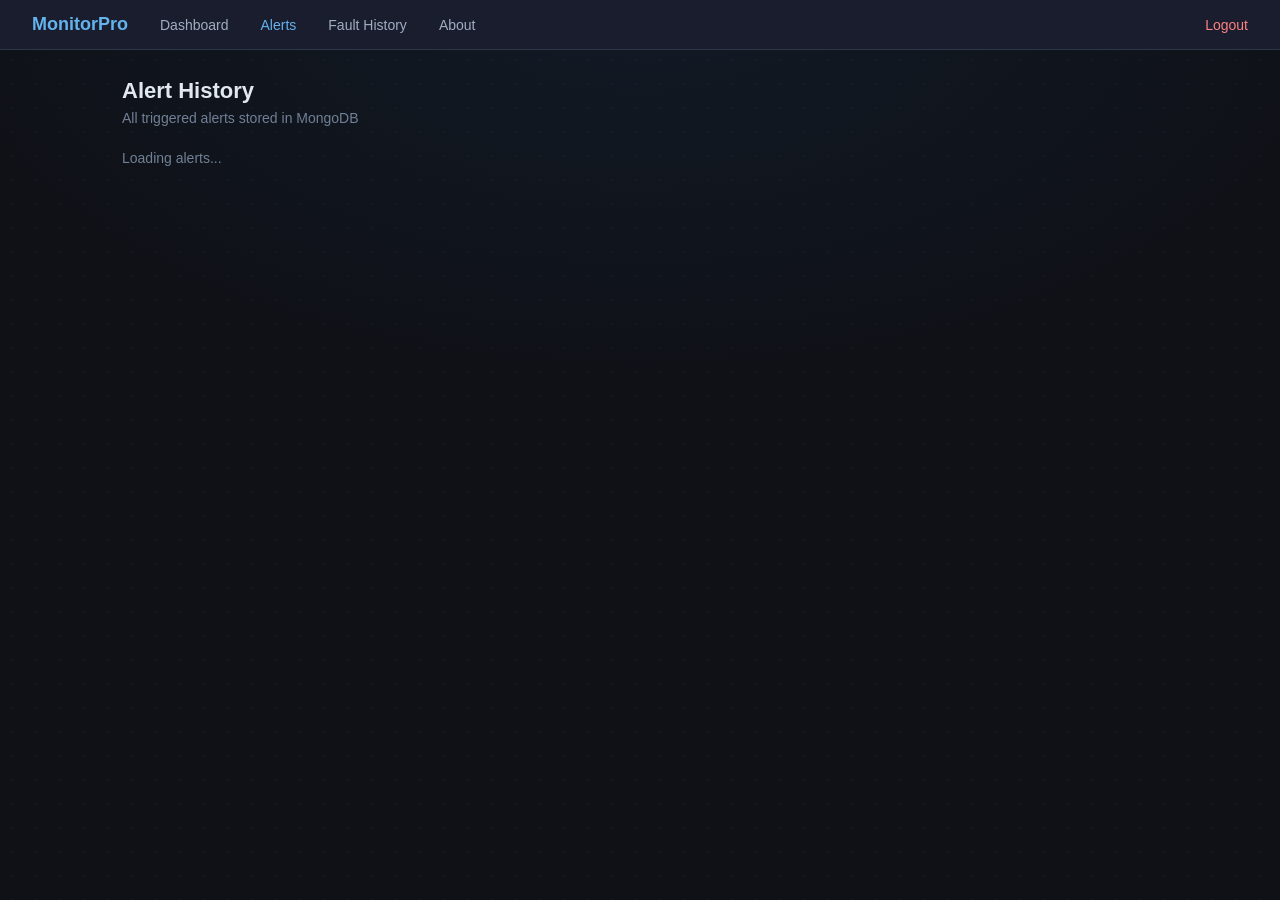
==== html/alerts.html @ 262afd80 "first commit" ====
<!DOCTYPE html>
<html lang="en">
<head>
  <meta charset="UTF-8">
  <title>Alerts</title>
  <link rel="stylesheet" href="/static/style.css">
</head>
<body>

<nav class="navbar">
  <a href="/" class="brand">MonitorPro</a>
  <a href="/">Dashboard</a>
  <a href="/alerts" class="active">Alerts</a>
  <a href="/history">Fault History</a>
  <a href="/about">About</a>
  <a href="/logout" style="margin-left:auto;color:#fc8181;">Logout</a>
</nav>

<div class="page">
  <h1>Alert History</h1>
  <p class="subtitle">All triggered alerts stored in MongoDB</p>

  <div id="alertList">
    <p style="color:#718096;font-size:14px">Loading alerts...</p>
  </div>
</div>

<script>
async function loadAlerts() {
  const res = await fetch('/api/alerts');
  const data = await res.json();
  const list = document.getElementById('alertList');

  if (data.length === 0) {
    list.innerHTML = '<p style="color:#718096;font-size:14px">No alerts yet. Go to Dashboard and click Inject Fault.</p>';
    return;
  }

  list.innerHTML = data.map(a => `
    <div class="alert-item">
      <div class="alert-dot" style="background:${a.severity === 'critical' ? '#fc8181' : '#f6ad55'}"></div>
      <div>
        <div class="alert-text">${a.message}</div>
        <div class="alert-time">${a.timestamp}</div>
      </div>
    </div>
  `).join('');
}
loadAlerts();
</script>
</body>
</html>
---- static/style.css ----
* {
  box-sizing: border-box;
  margin: 0;
  padding: 0;
}

body {
  font-family: 'Segoe UI', sans-serif;
  background-color: #0f1117;
  background-image:
    radial-gradient(ellipse 80% 60% at 50% 0%, rgba(49, 130, 206, 0.08) 0%, transparent 70%),
    radial-gradient(rgba(49, 130, 206, 0.07) 1px, transparent 1px);
  background-size: 100% 100%, 24px 24px;
  background-attachment: fixed;
  color: #e2e8f0;
  min-height: 100vh;
}

/* ── Navbar ── */
.navbar {
  background: #1a1d2e;
  padding: 14px 32px;
  display: flex;
  align-items: center;
  gap: 32px;
  border-bottom: 1px solid #2d3748;
}
.navbar .brand {
  font-size: 18px;
  font-weight: 700;
  color: #63b3ed;
  text-decoration: none;
}
.navbar a {
  color: #a0aec0;
  text-decoration: none;
  font-size: 14px;
  transition: color 0.2s;
}
.navbar a:hover,
.navbar a.active {
  color: #63b3ed;
}

/* ── Page wrapper ── */
.page {
  padding: 28px 32px;
  max-width: 1100px;
  margin: 0 auto;
}
h1 {
  font-size: 22px;
  font-weight: 600;
  margin-bottom: 6px;
}
.subtitle {
  color: #718096;
  font-size: 14px;
  margin-bottom: 24px;
}

/* ── Metric cards ── */
.cards {
  display: grid;
  grid-template-columns: repeat(3, 1fr);
  gap: 16px;
  margin-bottom: 24px;
}
.card {
  background: #1a1d2e;
  border: 1px solid #2d3748;
  border-radius: 12px;
  padding: 20px;
}
.card .label {
  font-size: 12px;
  color: #718096;
  margin-bottom: 8px;
  text-transform: uppercase;
  letter-spacing: 0.05em;
}
.card .value {
  font-size: 28px;
  font-weight: 700;
  color: #e2e8f0;
}
.card .value.warn {
  color: #f6ad55;
}
.card .value.danger {
  color: #fc8181;
}
.card .value.ok {
  color: #68d391;
}

/* ── Status badge ── */
.status-row {
  display: flex;
  align-items: center;
  gap: 10px;
  margin-bottom: 20px;
}
.dot {
  width: 10px;
  height: 10px;
  border-radius: 50%;
  background: #68d391;
}
.dot.fault {
  background: #fc8181;
  animation: blink 0.8s infinite;
}
@keyframes blink {
  0%,
  100% {
    opacity: 1;
  }
  50% {
    opacity: 0.2;
  }
}
.badge {
  font-size: 12px;
  padding: 3px 10px;
  border-radius: 20px;
  font-weight: 600;
}
.badge.online {
  background: #1c3a2a;
  color: #68d391;
}
.badge.fault {
  background: #3a1c1c;
  color: #fc8181;
}

/* ── Panels (logs + alerts) ── */
.panels {
  display: grid;
  grid-template-columns: 1fr 1fr;
  gap: 16px;
  margin-bottom: 24px;
}
.panel {
  background: #1a1d2e;
  border: 1px solid #2d3748;
  border-radius: 12px;
  padding: 16px;
}
.panel-title {
  font-size: 12px;
  text-transform: uppercase;
  letter-spacing: 0.06em;
  color: #718096;
  margin-bottom: 12px;
  font-weight: 600;
}
.log-feed {
  height: 180px;
  overflow-y: auto;
  display: flex;
  flex-direction: column;
  gap: 4px;
}
.log-entry {
  font-family: "Courier New", monospace;
  font-size: 12px;
  padding: 4px 8px;
  border-radius: 6px;
}
.log-INFO {
  background: #1a2a3a;
  color: #63b3ed;
}
.log-WARNING {
  background: #2a2010;
  color: #f6ad55;
}
.log-ERROR {
  background: #2a1010;
  color: #fc8181;
}

/* ── Alert items ── */
.alert-item {
  display: flex;
  align-items: flex-start;
  gap: 10px;
  padding: 10px;
  border-radius: 8px;
  border: 1px solid #2d3748;
  margin-bottom: 8px;
  background: #12151f;
}
.alert-dot {
  width: 8px;
  height: 8px;
  border-radius: 50%;
  margin-top: 4px;
  flex-shrink: 0;
}
.alert-text {
  font-size: 13px;
  color: #e2e8f0;
  flex: 1;
}
.alert-time {
  font-size: 11px;
  color: #4a5568;
}

/* ── Buttons ── */
.btn-row {
  display: flex;
  gap: 12px;
  margin-bottom: 24px;
  flex-wrap: wrap;
}
.btn {
  padding: 10px 22px;
  border-radius: 8px;
  font-size: 14px;
  font-weight: 600;
  cursor: pointer;
  border: none;
  transition: opacity 0.2s;
}
.btn:hover {
  opacity: 0.85;
}
.btn-danger {
  background: #e53e3e;
  color: white;
}
.btn-default {
  background: #2d3748;
  color: #e2e8f0;
}
.btn-success {
  background: #276749;
  color: white;
}

/* ── Chart bar ── */
.chart-bars {
  display: flex;
  align-items: flex-end;
  height: 80px;
  gap: 5px;
  margin-top: 8px;
}
.bar {
  flex: 1;
  border-radius: 4px 4px 0 0;
  transition:
    height 0.3s,
    background 0.3s;
  min-height: 4px;
}

/* ── Info box ── */
.info-box {
  background: #1a1d2e;
  border: 1px solid #2d3748;
  border-radius: 10px;
  padding: 14px 18px;
  font-size: 13px;
  color: #a0aec0;
  margin-bottom: 20px;
}
.info-box strong {
  color: #e2e8f0;
}

/* ── Timeline ── */
.timeline {
  display: flex;
  flex-direction: column;
  gap: 10px;
}
.tl-row {
  display: flex;
  align-items: flex-start;
  gap: 10px;
}
.tl-dot {
  width: 10px;
  height: 10px;
  border-radius: 50%;
  margin-top: 4px;
  flex-shrink: 0;
}
.tl-label {
  font-size: 14px;
  color: #e2e8f0;
}
.tl-sub {
  font-size: 12px;
  color: #718096;
}

/* ── About page ── */
.about-card {
  background: #1a1d2e;
  border: 1px solid #2d3748;
  border-radius: 12px;
  padding: 24px;
  margin-bottom: 20px;
}
.about-card h2 {
  font-size: 17px;
  margin-bottom: 12px;
  color: #63b3ed;
}
.about-card p {
  font-size: 14px;
  color: #a0aec0;
  line-height: 1.7;
  margin-bottom: 10px;
}
.concept-grid {
  display: grid;
  grid-template-columns: repeat(3, 1fr);
  gap: 14px;
  margin-top: 16px;
}
.concept-card {
  background: #12151f;
  border-radius: 10px;
  padding: 16px;
  border: 1px solid #2d3748;
}
.concept-card .icon {
  font-size: 22px;
  margin-bottom: 8px;
}
.concept-card h3 {
  font-size: 14px;
  color: #e2e8f0;
  margin-bottom: 6px;
}
.concept-card p {
  font-size: 12px;
  color: #718096;
  line-height: 1.6;
}

/* ── Scrollbar ── */
::-webkit-scrollbar {
  width: 5px;
}
::-webkit-scrollbar-track {
  background: #1a1d2e;
}
::-webkit-scrollbar-thumb {
  background: #4a5568;
  border-radius: 4px;
}

/* ── Fault History Table ── */
.fault-table {
  width: 100%;
  border-collapse: collapse;
  font-size: 14px;
}
.fault-table th {
  text-align: left;
  padding: 10px 12px;
  color: #718096;
  font-size: 12px;
  text-transform: uppercase;
  letter-spacing: 0.05em;
  border-bottom: 1px solid #2d3748;
}
.fault-table td {
  padding: 12px;
  border-bottom: 1px solid #1a2332;
  color: #e2e8f0;
}
.fault-table tr:hover td {
  background: #1a2332;
}

/* login page css*/

.login-wrapper {
  min-height: 100vh;
  display: flex;
  align-items: center;
  justify-content: center;
  background-color: #0f1117;
  background-image:
    radial-gradient(
      ellipse 80% 60% at 50% 50%,
      rgba(49, 130, 206, 0.12) 0%,
      transparent 70%
    ),
    radial-gradient(rgba(49, 130, 206, 0.15) 1px, transparent 1px);
  background-size:
    100% 100%,
    24px 24px;
}
.login-box {
  background: rgba(26, 29, 46, 0.85);
  border: 1px solid rgba(49, 130, 206, 0.3);
  border-radius: 20px;
  padding: 40px 36px;
  width: 100%;
  max-width: 400px;
  backdrop-filter: blur(12px);
  box-shadow:
    0 0 40px rgba(49, 130, 206, 0.08),
    0 20px 60px rgba(0, 0, 0, 0.4);
}
.login-logo {
  font-size: 22px;
  font-weight: 700;
  color: #63b3ed;
  margin-bottom: 6px;
}
.login-sub {
  font-size: 13px;
  color: #718096;
  margin-bottom: 32px;
}
.form-group {
  margin-bottom: 18px;
}
.form-group label {
  display: block;
  font-size: 12px;
  color: #a0aec0;
  margin-bottom: 6px;
  text-transform: uppercase;
  letter-spacing: 0.05em;
}
.form-group input {
  width: 100%;
  background: #12151f;
  border: 1px solid #2d3748;
  border-radius: 8px;
  padding: 11px 14px;
  font-size: 14px;
  color: #e2e8f0;
  outline: none;
  transition: border 0.2s;
}
.form-group input:focus {
  border-color: #63b3ed;
}
.btn-login {
  width: 100%;
  background: #3182ce;
  color: white;
  border: none;
  border-radius: 8px;
  padding: 12px;
  font-size: 15px;
  font-weight: 600;
  cursor: pointer;
  margin-top: 8px;
  transition: background 0.2s;
}
.btn-login:hover {
  background: #2b6cb0;
}
.error-msg {
  background: #2a1010;
  border: 1px solid #fc8181;
  color: #fc8181;
  border-radius: 8px;
  padding: 10px 14px;
  font-size: 13px;
  margin-bottom: 18px;
}
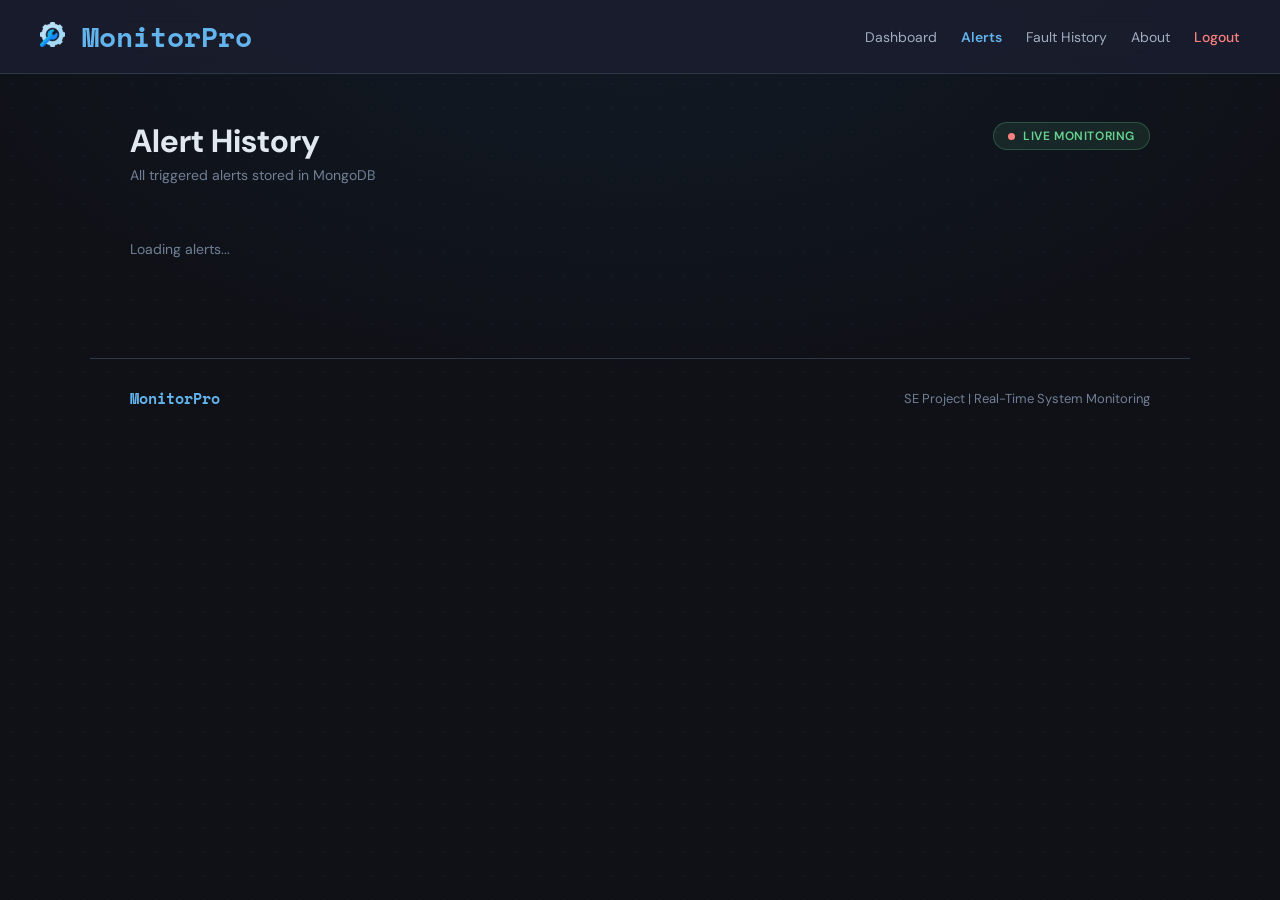
==== commit f6754bd3: "commit MonitorPro" ====
--- a/html/alerts.html
+++ b/html/alerts.html
@@ -1,52 +1,88 @@
-<!DOCTYPE html>
+<!doctype html>
 <html lang="en">
-<head>
-  <meta charset="UTF-8">
-  <title>Alerts</title>
-  <link rel="stylesheet" href="/static/style.css">
-</head>
-<body>
+  <head>
+    <meta charset="UTF-8" />
+    <meta name="viewport" content="width=device-width, initial-scale=1.0" />
+    <title>Alerts</title>
+    <link rel="preconnect" href="https://fonts.googleapis.com" />
+    <link rel="preconnect" href="https://fonts.gstatic.com" crossorigin />
+    <link rel="icon" href="/static/logo.png" type="image/png" />
+    <link
+      href="https://fonts.googleapis.com/css2?family=Space+Mono:wght@400;700&family=DM+Sans:wght@300;400;500;600;700&display=swap"
+      rel="stylesheet"
+    />
+    <link rel="stylesheet" href="/static/style.css" />
+  </head>
+  <body>
+    <nav class="navbar">
+      <a href="/" class="brand">
+        <img src="/static/logo.png" alt="Logo" width="25" height="25" />
+        MonitorPro
+      </a>
+      <div class="navbar-links">
+        <a href="/dashboard">Dashboard</a>
+        <a href="/alerts" class="active">Alerts</a>
+        <a href="/history">Fault History</a>
+        <a href="/about">About</a>
+        <a href="/logout" class="nav-logout">Logout</a>
+      </div>
+    </nav>
 
-<nav class="navbar">
-  <a href="/" class="brand">MonitorPro</a>
-  <a href="/">Dashboard</a>
-  <a href="/alerts" class="active">Alerts</a>
-  <a href="/history">Fault History</a>
-  <a href="/about">About</a>
-  <a href="/logout" style="margin-left:auto;color:#fc8181;">Logout</a>
-</nav>
+    <div class="page">
+      <div class="page-header">
+        <div>
+          <h1 class="page-title">Alert History</h1>
+          <p class="subtitle">All triggered alerts stored in MongoDB</p>
+        </div>
+        <div class="hero-badge">
+          <div class="dot-pulse" style="background: #fc8181"></div>
+          Live Monitoring
+        </div>
+      </div>
 
-<div class="page">
-  <h1>Alert History</h1>
-  <p class="subtitle">All triggered alerts stored in MongoDB</p>
-
-  <div id="alertList">
-    <p style="color:#718096;font-size:14px">Loading alerts...</p>
-  </div>
-</div>
-
-<script>
-async function loadAlerts() {
-  const res = await fetch('/api/alerts');
-  const data = await res.json();
-  const list = document.getElementById('alertList');
-
-  if (data.length === 0) {
-    list.innerHTML = '<p style="color:#718096;font-size:14px">No alerts yet. Go to Dashboard and click Inject Fault.</p>';
-    return;
-  }
-
-  list.innerHTML = data.map(a => `
-    <div class="alert-item">
-      <div class="alert-dot" style="background:${a.severity === 'critical' ? '#fc8181' : '#f6ad55'}"></div>
-      <div>
-        <div class="alert-text">${a.message}</div>
-        <div class="alert-time">${a.timestamp}</div>
+      <div id="alertList">
+        <p class="empty-state">Loading alerts...</p>
       </div>
     </div>
-  `).join('');
-}
-loadAlerts();
-</script>
-</body>
-</html>+
+    <footer>
+      <div class="footer-brand">MonitorPro</div>
+      <div class="footer-text">SE Project | Real-Time System Monitoring</div>
+    </footer>
+
+    <script>
+      async function loadAlerts() {
+        const res = await fetch("/api/alerts");
+        const data = await res.json();
+        const list = document.getElementById("alertList");
+
+        if (data.length === 0) {
+          list.innerHTML =
+            '<p class="empty-state">No alerts yet. Go to Dashboard and click Inject Fault.</p>';
+          return;
+        }
+
+        list.innerHTML =
+          `<div class="panel"><div class="panel-title">All Alerts</div><div class="alert-list">` +
+          data
+            .map(
+              (a) => `
+            <div class="alert-item">
+              <div class="alert-dot" style="background:${a.severity === "critical" ? "#fc8181" : "#f6ad55"}"></div>
+              <div class="alert-content">
+                <div class="alert-text">${a.message}</div>
+                <div class="alert-meta">
+                  <span class="badge ${a.severity === "critical" ? "critical" : "warning"}">${a.severity.toUpperCase()}</span>
+                  <span class="alert-time">${a.timestamp}</span>
+                </div>
+              </div>
+            </div>
+          `,
+            )
+            .join("") +
+          `</div></div>`;
+      }
+      loadAlerts();
+    </script>
+  </body>
+</html>
--- a/static/style.css
+++ b/static/style.css
@@ -1,288 +1,504 @@
+/* ── Reset & Root ── */
 * {
   box-sizing: border-box;
   margin: 0;
   padding: 0;
 }
 
+:root {
+  --bg: #0f1117;
+  --surface: #1a1d2e;
+  --border: #2d3748;
+  --blue: #63b3ed;
+  --blue-dark: #3182ce;
+  --green: #68d391;
+  --orange: #f6ad55;
+  --red: #fc8181;
+  --text: #e2e8f0;
+  --muted: #718096;
+  --dim: #a0aec0;
+}
+
+html {
+  scroll-behavior: smooth;
+}
+
 body {
-  font-family: 'Segoe UI', sans-serif;
-  background-color: #0f1117;
+  font-family: "DM Sans", sans-serif;
+  background-color: var(--bg);
   background-image:
-    radial-gradient(ellipse 80% 60% at 50% 0%, rgba(49, 130, 206, 0.08) 0%, transparent 70%),
+    radial-gradient(
+      ellipse 80% 60% at 50% 0%,
+      rgba(49, 130, 206, 0.08) 0%,
+      transparent 70%
+    ),
     radial-gradient(rgba(49, 130, 206, 0.07) 1px, transparent 1px);
-  background-size: 100% 100%, 24px 24px;
+  background-size:
+    100% 100%,
+    24px 24px;
   background-attachment: fixed;
-  color: #e2e8f0;
+  color: var(--text);
   min-height: 100vh;
+  overflow-x: hidden;
+}
+
+/* ── Scrollbar ── */
+::-webkit-scrollbar {
+  width: 5px;
+}
+::-webkit-scrollbar-track {
+  background: #1a1d2e;
+}
+::-webkit-scrollbar-thumb {
+  background: #4a5568;
+  border-radius: 4px;
 }
 
 /* ── Navbar ── */
 .navbar {
-  background: #1a1d2e;
-  padding: 14px 32px;
+  background: rgba(26, 29, 46, 0.9);
+  backdrop-filter: blur(12px);
+  padding: 16px 40px;
   display: flex;
   align-items: center;
-  gap: 32px;
-  border-bottom: 1px solid #2d3748;
+  border-bottom: 1px solid var(--border);
+  position: sticky;
+  top: 0;
+  z-index: 100;
 }
 .navbar .brand {
-  font-size: 18px;
-  font-weight: 700;
-  color: #63b3ed;
+  font-size: 28px;
+  font-weight: 700;
+  color: var(--blue);
   text-decoration: none;
+  font-family: "Space Mono", monospace;
+}
+.navbar-links {
+  display: flex;
+  gap: 24px;
+  margin-left: auto;
+  align-items: center;
 }
 .navbar a {
-  color: #a0aec0;
+  color: var(--dim);
   text-decoration: none;
   font-size: 14px;
   transition: color 0.2s;
 }
-.navbar a:hover,
+.navbar a:hover {
+  color: var(--blue);
+}
 .navbar a.active {
-  color: #63b3ed;
-}
-
-/* ── Page wrapper ── */
+  color: var(--blue);
+  font-weight: 600;
+}
+.nav-login-btn {
+  background: var(--blue-dark);
+  color: white !important;
+  padding: 8px 20px;
+  border-radius: 8px;
+  font-weight: 600;
+}
+.nav-login-btn:hover {
+  background: #2b6cb0 !important;
+}
+.nav-logout {
+  color: var(--red) !important;
+  font-weight: 500;
+}
+.nav-logout:hover {
+  color: #feb2b2 !important;
+}
+
+/* ── Page Layout ── */
 .page {
-  padding: 28px 32px;
   max-width: 1100px;
   margin: 0 auto;
-}
-h1 {
-  font-size: 22px;
+  padding: 48px 40px 80px;
+  animation: fadeUp 0.4s ease forwards;
+}
+.page-header {
+  display: flex;
+  align-items: flex-start;
+  justify-content: space-between;
+  margin-bottom: 36px;
+  flex-wrap: wrap;
+  gap: 16px;
+}
+.page-title {
+  font-size: 32px;
+  font-weight: 700;
+  margin-bottom: 6px;
+  line-height: 1.2;
+}
+.subtitle {
+  color: var(--muted);
+  font-size: 14px;
+}
+
+/* ── Hero Badge / Pulse ── */
+.hero-badge {
+  display: inline-flex;
+  align-items: center;
+  gap: 8px;
+  background: rgba(104, 211, 145, 0.1);
+  border: 1px solid rgba(104, 211, 145, 0.25);
+  color: var(--green);
+  font-size: 12px;
   font-weight: 600;
-  margin-bottom: 6px;
-}
-.subtitle {
-  color: #718096;
+  padding: 5px 14px;
+  border-radius: 20px;
+  margin-bottom: 24px;
+  letter-spacing: 0.05em;
+  text-transform: uppercase;
+}
+.dot-pulse {
+  width: 7px;
+  height: 7px;
+  background: var(--green);
+  border-radius: 50%;
+  animation: pulse 1.5s infinite;
+}
+@keyframes pulse {
+  0%,
+  100% {
+    opacity: 1;
+    transform: scale(1);
+  }
+  50% {
+    opacity: 0.4;
+    transform: scale(0.8);
+  }
+}
+
+/* ── Status Row ── */
+.status-row {
+  display: flex;
+  align-items: center;
+  gap: 10px;
+}
+.status-text {
   font-size: 14px;
-  margin-bottom: 24px;
-}
-
-/* ── Metric cards ── */
+  color: var(--dim);
+}
+.dot {
+  width: 10px;
+  height: 10px;
+  border-radius: 50%;
+  background: var(--green);
+  animation: pulse 1.5s infinite;
+}
+.dot.fault {
+  background: var(--red);
+  animation: blink 0.8s infinite;
+}
+@keyframes blink {
+  0%,
+  100% {
+    opacity: 1;
+  }
+  50% {
+    opacity: 0.2;
+  }
+}
+
+/* ── Badges ── */
+.badge {
+  font-size: 10px;
+  font-weight: 700;
+  padding: 3px 10px;
+  border-radius: 20px;
+  letter-spacing: 0.08em;
+  font-family: "Space Mono", monospace;
+  text-transform: uppercase;
+}
+.badge.online {
+  background: rgba(104, 211, 145, 0.15);
+  color: var(--green);
+  border: 1px solid rgba(104, 211, 145, 0.3);
+}
+.badge.fault {
+  background: rgba(252, 129, 129, 0.15);
+  color: var(--red);
+  border: 1px solid rgba(252, 129, 129, 0.3);
+}
+.badge.critical {
+  background: rgba(252, 129, 129, 0.15);
+  color: var(--red);
+  border: 1px solid rgba(252, 129, 129, 0.3);
+}
+.badge.warning {
+  background: rgba(246, 173, 85, 0.15);
+  color: var(--orange);
+  border: 1px solid rgba(246, 173, 85, 0.3);
+}
+
+/* ── Metric Cards ── */
 .cards {
   display: grid;
   grid-template-columns: repeat(3, 1fr);
   gap: 16px;
+  margin-bottom: 28px;
+}
+.card {
+  background: var(--surface);
+  border: 1px solid var(--border);
+  border-radius: 14px;
+  padding: 24px;
+  transition: border-color 0.2s;
+  position: relative;
+  overflow: hidden;
+}
+.card::before {
+  content: "";
+  position: absolute;
+  top: 0;
+  left: 0;
+  right: 0;
+  height: 2px;
+  background: var(--blue);
+  opacity: 0.4;
+}
+.card:hover {
+  border-color: rgba(99, 179, 237, 0.4);
+}
+.card .label {
+  font-size: 11px;
+  text-transform: uppercase;
+  letter-spacing: 0.08em;
+  color: var(--muted);
+  font-family: "Space Mono", monospace;
+  margin-bottom: 10px;
+}
+.card .value {
+  font-size: 36px;
+  font-weight: 700;
+  font-family: "Space Mono", monospace;
+  line-height: 1;
+}
+.value.ok {
+  color: var(--green);
+}
+.value.warn {
+  color: var(--orange);
+}
+.value.crit {
+  color: var(--red);
+}
+.value.danger {
+  color: var(--red);
+}
+
+/* ── Controls Bar ── */
+.controls-bar {
+  margin-bottom: 16px;
+}
+.controls-bar .section-label {
+  margin-bottom: 12px;
+}
+.btn-row {
+  display: flex;
+  gap: 12px;
+  flex-wrap: wrap;
+  align-items: center;
+}
+.fault-select {
+  background: var(--surface);
+  color: var(--text);
+  border: 1px solid var(--border);
+  border-radius: 8px;
+  padding: 10px 16px;
+  font-size: 14px;
+  font-family: "DM Sans", sans-serif;
+  cursor: pointer;
+  outline: none;
+  transition: border-color 0.2s;
+}
+.fault-select:hover,
+.fault-select:focus {
+  border-color: var(--blue);
+}
+
+/* ── Buttons ── */
+.btn {
+  padding: 10px 20px;
+  border-radius: 8px;
+  font-size: 14px;
+  font-weight: 600;
+  font-family: "DM Sans", sans-serif;
+  cursor: pointer;
+  border: none;
+  transition:
+    background 0.2s,
+    transform 0.15s;
+}
+.btn:hover {
+  transform: translateY(-1px);
+}
+.btn-danger {
+  background: rgba(252, 129, 129, 0.15);
+  color: var(--red);
+  border: 1px solid rgba(252, 129, 129, 0.35);
+}
+.btn-danger:hover {
+  background: rgba(252, 129, 129, 0.25);
+}
+.btn-default {
+  background: var(--surface);
+  color: var(--dim);
+  border: 1px solid var(--border);
+}
+.btn-default:hover {
+  border-color: var(--blue);
+  color: var(--blue);
+}
+.btn-success {
+  background: #276749;
+  color: white;
+}
+.btn-success:hover {
+  background: #2f855a;
+}
+
+.btn-primary {
+  background: var(--blue-dark);
+  color: white;
+  padding: 13px 28px;
+  border-radius: 10px;
+  font-size: 15px;
+  font-weight: 600;
+  text-decoration: none;
+  transition:
+    background 0.2s,
+    transform 0.15s;
+  display: inline-block;
+}
+.btn-primary:hover {
+  background: #2b6cb0;
+  transform: translateY(-1px);
+}
+.btn-secondary {
+  background: transparent;
+  color: var(--dim);
+  padding: 13px 28px;
+  border-radius: 10px;
+  font-size: 15px;
+  font-weight: 500;
+  text-decoration: none;
+  border: 1px solid var(--border);
+  transition:
+    border-color 0.2s,
+    color 0.2s;
+  display: inline-block;
+}
+.btn-secondary:hover {
+  border-color: var(--blue);
+  color: var(--blue);
+}
+
+/* ── Info Box ── */
+.info-box {
+  background: rgba(49, 130, 206, 0.08);
+  border: 1px solid rgba(49, 130, 206, 0.2);
+  border-radius: 10px;
+  padding: 14px 18px;
+  font-size: 13px;
+  color: var(--dim);
   margin-bottom: 24px;
-}
-.card {
-  background: #1a1d2e;
-  border: 1px solid #2d3748;
-  border-radius: 12px;
-  padding: 20px;
-}
-.card .label {
-  font-size: 12px;
-  color: #718096;
-  margin-bottom: 8px;
-  text-transform: uppercase;
-  letter-spacing: 0.05em;
-}
-.card .value {
-  font-size: 28px;
-  font-weight: 700;
-  color: #e2e8f0;
-}
-.card .value.warn {
-  color: #f6ad55;
-}
-.card .value.danger {
-  color: #fc8181;
-}
-.card .value.ok {
-  color: #68d391;
-}
-
-/* ── Status badge ── */
-.status-row {
-  display: flex;
-  align-items: center;
-  gap: 10px;
-  margin-bottom: 20px;
-}
-.dot {
-  width: 10px;
-  height: 10px;
-  border-radius: 50%;
-  background: #68d391;
-}
-.dot.fault {
-  background: #fc8181;
-  animation: blink 0.8s infinite;
-}
-@keyframes blink {
-  0%,
-  100% {
-    opacity: 1;
-  }
-  50% {
-    opacity: 0.2;
-  }
-}
-.badge {
-  font-size: 12px;
-  padding: 3px 10px;
-  border-radius: 20px;
-  font-weight: 600;
-}
-.badge.online {
-  background: #1c3a2a;
-  color: #68d391;
-}
-.badge.fault {
-  background: #3a1c1c;
-  color: #fc8181;
-}
-
-/* ── Panels (logs + alerts) ── */
+  line-height: 1.6;
+}
+.info-box strong {
+  color: var(--blue);
+}
+.info-box.fault {
+  background: rgba(252, 129, 129, 0.08);
+  border-color: rgba(252, 129, 129, 0.2);
+  color: var(--red);
+}
+
+/* ── Panels ── */
 .panels {
   display: grid;
   grid-template-columns: 1fr 1fr;
   gap: 16px;
-  margin-bottom: 24px;
+  margin-bottom: 16px;
 }
 .panel {
-  background: #1a1d2e;
-  border: 1px solid #2d3748;
-  border-radius: 12px;
-  padding: 16px;
+  background: var(--surface);
+  border: 1px solid var(--border);
+  border-radius: 14px;
+  padding: 20px;
+  margin-bottom: 16px;
 }
 .panel-title {
-  font-size: 12px;
+  font-size: 11px;
   text-transform: uppercase;
-  letter-spacing: 0.06em;
-  color: #718096;
-  margin-bottom: 12px;
-  font-weight: 600;
-}
+  letter-spacing: 0.1em;
+  color: var(--muted);
+  font-family: "Space Mono", monospace;
+  margin-bottom: 16px;
+  font-weight: 700;
+}
+
+/* ── Log Feed ── */
 .log-feed {
-  height: 180px;
+  font-family: "Space Mono", monospace;
+  font-size: 11px;
+  max-height: 240px;
   overflow-y: auto;
   display: flex;
   flex-direction: column;
   gap: 4px;
 }
+.log-line,
 .log-entry {
-  font-family: "Courier New", monospace;
-  font-size: 12px;
-  padding: 4px 8px;
-  border-radius: 6px;
-}
+  padding: 5px 8px;
+  border-radius: 5px;
+  line-height: 1.5;
+  font-family: "Space Mono", monospace;
+  font-size: 11px;
+}
+.log-info,
 .log-INFO {
-  background: #1a2a3a;
-  color: #63b3ed;
-}
+  background: rgba(99, 179, 237, 0.08);
+  color: var(--blue);
+}
+.log-warning,
 .log-WARNING {
-  background: #2a2010;
-  color: #f6ad55;
-}
+  background: rgba(246, 173, 85, 0.1);
+  color: var(--orange);
+}
+.log-error,
 .log-ERROR {
-  background: #2a1010;
-  color: #fc8181;
-}
-
-/* ── Alert items ── */
-.alert-item {
-  display: flex;
-  align-items: flex-start;
-  gap: 10px;
-  padding: 10px;
-  border-radius: 8px;
-  border: 1px solid #2d3748;
-  margin-bottom: 8px;
-  background: #12151f;
-}
-.alert-dot {
-  width: 8px;
-  height: 8px;
-  border-radius: 50%;
-  margin-top: 4px;
-  flex-shrink: 0;
-}
-.alert-text {
-  font-size: 13px;
-  color: #e2e8f0;
-  flex: 1;
-}
-.alert-time {
-  font-size: 11px;
-  color: #4a5568;
-}
-
-/* ── Buttons ── */
-.btn-row {
-  display: flex;
-  gap: 12px;
-  margin-bottom: 24px;
-  flex-wrap: wrap;
-}
-.btn {
-  padding: 10px 22px;
-  border-radius: 8px;
-  font-size: 14px;
-  font-weight: 600;
-  cursor: pointer;
-  border: none;
-  transition: opacity 0.2s;
-}
-.btn:hover {
-  opacity: 0.85;
-}
-.btn-danger {
-  background: #e53e3e;
-  color: white;
-}
-.btn-default {
-  background: #2d3748;
-  color: #e2e8f0;
-}
-.btn-success {
-  background: #276749;
-  color: white;
-}
-
-/* ── Chart bar ── */
+  background: rgba(252, 129, 129, 0.1);
+  color: var(--red);
+}
+
+/* ── Bar Chart ── */
 .chart-bars {
   display: flex;
   align-items: flex-end;
-  height: 80px;
-  gap: 5px;
-  margin-top: 8px;
+  gap: 6px;
+  height: 120px;
+  padding-bottom: 4px;
 }
 .bar {
   flex: 1;
-  border-radius: 4px 4px 0 0;
-  transition:
-    height 0.3s,
-    background 0.3s;
+  border-radius: 3px 3px 0 0;
+  transition: height 0.4s ease;
   min-height: 4px;
-}
-
-/* ── Info box ── */
-.info-box {
-  background: #1a1d2e;
-  border: 1px solid #2d3748;
-  border-radius: 10px;
-  padding: 14px 18px;
-  font-size: 13px;
-  color: #a0aec0;
-  margin-bottom: 20px;
-}
-.info-box strong {
-  color: #e2e8f0;
 }
 
 /* ── Timeline ── */
 .timeline {
   display: flex;
   flex-direction: column;
-  gap: 10px;
+  gap: 14px;
 }
 .tl-row {
   display: flex;
+  gap: 14px;
   align-items: flex-start;
-  gap: 10px;
 }
 .tl-dot {
   width: 10px;
@@ -292,137 +508,625 @@
   flex-shrink: 0;
 }
 .tl-label {
-  font-size: 14px;
-  color: #e2e8f0;
+  font-size: 13px;
+  font-weight: 600;
+  color: var(--text);
+  margin-bottom: 2px;
 }
 .tl-sub {
   font-size: 12px;
-  color: #718096;
-}
-
-/* ── About page ── */
+  color: var(--muted);
+}
+
+/* ── Alerts Page ── */
+.alert-list {
+  display: flex;
+  flex-direction: column;
+  gap: 12px;
+}
+.alert-item {
+  display: flex;
+  align-items: flex-start;
+  gap: 14px;
+  padding: 14px 16px;
+  background: #12151f;
+  border: 1px solid var(--border);
+  border-radius: 10px;
+  transition: border-color 0.2s;
+}
+.alert-item:hover {
+  border-color: rgba(252, 129, 129, 0.3);
+}
+.alert-dot {
+  width: 9px;
+  height: 9px;
+  border-radius: 50%;
+  margin-top: 5px;
+  flex-shrink: 0;
+}
+.alert-content {
+  flex: 1;
+}
+.alert-text {
+  font-size: 14px;
+  color: var(--text);
+  margin-bottom: 6px;
+  line-height: 1.5;
+}
+.alert-meta {
+  display: flex;
+  align-items: center;
+  gap: 10px;
+}
+.alert-time {
+  font-size: 11px;
+  color: var(--muted);
+  font-family: "Space Mono", monospace;
+}
+.empty-state {
+  color: var(--muted);
+  font-size: 14px;
+  padding: 20px 0;
+}
+
+/* ── Fault History Table ── */
+.table-wrapper {
+  overflow-x: auto;
+}
+.fault-table {
+  width: 100%;
+  border-collapse: collapse;
+  font-size: 13px;
+}
+.fault-table th {
+  text-align: left;
+  padding: 10px 14px;
+  font-size: 11px;
+  text-transform: uppercase;
+  letter-spacing: 0.08em;
+  color: var(--muted);
+  font-family: "Space Mono", monospace;
+  border-bottom: 1px solid var(--border);
+  font-weight: 700;
+}
+.fault-table td {
+  padding: 12px 14px;
+  border-bottom: 1px solid rgba(45, 55, 72, 0.5);
+  color: var(--text);
+}
+.fault-table tr:last-child td {
+  border-bottom: none;
+}
+.fault-table tr:hover td {
+  background: rgba(99, 179, 237, 0.03);
+}
+.fault-type-cell {
+  color: var(--text);
+  font-weight: 500;
+}
+.timestamp-cell {
+  color: var(--muted);
+  font-size: 11px;
+  font-family: "Space Mono", monospace;
+}
+.detect-cell {
+  color: var(--orange);
+  font-family: "Space Mono", monospace;
+  font-weight: 600;
+}
+.resolve-cell {
+  color: var(--red);
+  font-family: "Space Mono", monospace;
+  font-weight: 600;
+}
+.table-empty {
+  text-align: center;
+  color: var(--muted);
+  padding: 24px !important;
+}
+
+/* ── About Page ── */
 .about-card {
-  background: #1a1d2e;
-  border: 1px solid #2d3748;
-  border-radius: 12px;
-  padding: 24px;
+  background: var(--surface);
+  border: 1px solid var(--border);
+  border-radius: 16px;
+  padding: 32px;
   margin-bottom: 20px;
-}
-.about-card h2 {
-  font-size: 17px;
+  position: relative;
+  overflow: hidden;
+}
+.about-card::before {
+  content: "";
+  position: absolute;
+  top: 0;
+  left: 0;
+  right: 0;
+  height: 2px;
+  background: linear-gradient(90deg, var(--blue), transparent);
+  opacity: 0.5;
+}
+.about-card-title {
+  font-size: 20px;
+  font-weight: 700;
+  margin-bottom: 16px;
+  margin-top: 8px;
+}
+.about-card-text {
+  font-size: 14px;
+  color: var(--dim);
+  line-height: 1.75;
   margin-bottom: 12px;
-  color: #63b3ed;
-}
-.about-card p {
-  font-size: 14px;
-  color: #a0aec0;
-  line-height: 1.7;
-  margin-bottom: 10px;
-}
+}
+.about-card-text:last-child {
+  margin-bottom: 0;
+}
+.about-card-text strong {
+  color: var(--text);
+}
+
 .concept-grid {
   display: grid;
   grid-template-columns: repeat(3, 1fr);
   gap: 14px;
-  margin-top: 16px;
+  margin-top: 8px;
 }
 .concept-card {
   background: #12151f;
+  border: 1px solid var(--border);
+  border-radius: 12px;
+  padding: 20px;
+  transition:
+    border-color 0.2s,
+    transform 0.2s;
+  position: relative;
+  overflow: hidden;
+}
+.concept-card::before {
+  content: "";
+  position: absolute;
+  top: 0;
+  left: 0;
+  right: 0;
+  height: 2px;
+  opacity: 0;
+  transition: opacity 0.2s;
+}
+.concept-card:hover {
+  border-color: rgba(99, 179, 237, 0.4);
+  transform: translateY(-2px);
+}
+.concept-card:hover::before {
+  opacity: 1;
+}
+.concept-card.blue::before {
+  background: var(--blue);
+}
+.concept-card.green::before {
+  background: var(--green);
+}
+.concept-card.orange::before {
+  background: var(--orange);
+}
+
+.tech-grid {
+  display: grid;
+  grid-template-columns: repeat(2, 1fr);
+  gap: 12px;
+  margin-top: 8px;
+}
+.tech-item {
+  background: #12151f;
+  border: 1px solid var(--border);
   border-radius: 10px;
-  padding: 16px;
-  border: 1px solid #2d3748;
-}
-.concept-card .icon {
-  font-size: 22px;
-  margin-bottom: 8px;
-}
-.concept-card h3 {
+  padding: 16px 20px;
+}
+.tech-label {
+  font-size: 11px;
+  text-transform: uppercase;
+  letter-spacing: 0.08em;
+  color: var(--muted);
+  font-family: "Space Mono", monospace;
+  margin-bottom: 6px;
+}
+.tech-value {
   font-size: 14px;
-  color: #e2e8f0;
-  margin-bottom: 6px;
-}
-.concept-card p {
-  font-size: 12px;
-  color: #718096;
-  line-height: 1.6;
-}
-
-/* ── Scrollbar ── */
-::-webkit-scrollbar {
-  width: 5px;
-}
-::-webkit-scrollbar-track {
-  background: #1a1d2e;
-}
-::-webkit-scrollbar-thumb {
-  background: #4a5568;
-  border-radius: 4px;
-}
-
-/* ── Fault History Table ── */
-.fault-table {
-  width: 100%;
-  border-collapse: collapse;
-  font-size: 14px;
-}
-.fault-table th {
-  text-align: left;
-  padding: 10px 12px;
-  color: #718096;
+  font-weight: 600;
+  color: var(--text);
+}
+
+/* ── Section Label ── */
+.section-label {
   font-size: 12px;
   text-transform: uppercase;
+  letter-spacing: 0.1em;
+  color: var(--blue);
+  font-weight: 600;
+  margin-bottom: 12px;
+  font-family: "Space Mono", monospace;
+}
+
+/* ── Landing Page ── */
+.hero {
+  max-width: 1100px;
+  margin: 0 auto;
+  padding: 90px 40px 70px;
+  display: grid;
+  grid-template-columns: 1fr 1fr;
+  gap: 60px;
+  align-items: center;
+}
+.hero h1 {
+  font-size: 48px;
+  font-weight: 700;
+  line-height: 1.15;
+  margin-bottom: 20px;
+}
+.hero h1 span {
+  color: var(--blue);
+}
+.hero p {
+  font-size: 16px;
+  color: var(--dim);
+  line-height: 1.75;
+  margin-bottom: 36px;
+  max-width: 480px;
+}
+.hero-actions {
+  display: flex;
+  gap: 14px;
+  align-items: center;
+  flex-wrap: wrap;
+}
+
+.mock-dashboard {
+  background: var(--surface);
+  border: 1px solid var(--border);
+  border-radius: 16px;
+  overflow: hidden;
+  box-shadow:
+    0 30px 80px rgba(0, 0, 0, 0.5),
+    0 0 0 1px rgba(99, 179, 237, 0.08);
+}
+.mock-topbar {
+  background: #12151f;
+  padding: 10px 16px;
+  display: flex;
+  align-items: center;
+  gap: 8px;
+  border-bottom: 1px solid var(--border);
+}
+.mock-dot {
+  width: 10px;
+  height: 10px;
+  border-radius: 50%;
+}
+.mock-body {
+  padding: 16px;
+}
+.mock-cards {
+  display: grid;
+  grid-template-columns: repeat(3, 1fr);
+  gap: 8px;
+  margin-bottom: 12px;
+}
+.mock-card {
+  background: #12151f;
+  border: 1px solid var(--border);
+  border-radius: 8px;
+  padding: 10px 12px;
+}
+.mock-card-label {
+  font-size: 9px;
+  color: var(--muted);
+  text-transform: uppercase;
   letter-spacing: 0.05em;
-  border-bottom: 1px solid #2d3748;
-}
-.fault-table td {
-  padding: 12px;
-  border-bottom: 1px solid #1a2332;
-  color: #e2e8f0;
-}
-.fault-table tr:hover td {
-  background: #1a2332;
-}
-
-/* login page css*/
-
-.login-wrapper {
-  min-height: 100vh;
+  margin-bottom: 4px;
+  font-family: "Space Mono", monospace;
+}
+.mock-card-value {
+  font-size: 18px;
+  font-weight: 700;
+  font-family: "Space Mono", monospace;
+}
+.mock-logs {
+  background: #12151f;
+  border: 1px solid var(--border);
+  border-radius: 8px;
+  padding: 10px 12px;
+  margin-bottom: 8px;
+}
+.mock-log-title {
+  font-size: 9px;
+  color: var(--muted);
+  text-transform: uppercase;
+  letter-spacing: 0.05em;
+  margin-bottom: 8px;
+  font-family: "Space Mono", monospace;
+}
+.mock-log-line {
+  font-family: "Space Mono", monospace;
+  font-size: 9px;
+  padding: 3px 6px;
+  border-radius: 4px;
+  margin-bottom: 3px;
+}
+.mock-bars {
+  background: #12151f;
+  border: 1px solid var(--border);
+  border-radius: 8px;
+  padding: 10px 12px;
+}
+.mock-bars-title {
+  font-size: 9px;
+  color: var(--muted);
+  text-transform: uppercase;
+  letter-spacing: 0.05em;
+  margin-bottom: 8px;
+  font-family: "Space Mono", monospace;
+}
+.mock-bar-chart {
+  display: flex;
+  align-items: flex-end;
+  gap: 4px;
+  height: 40px;
+}
+.mock-bar {
+  flex: 1;
+  border-radius: 2px 2px 0 0;
+  opacity: 0.85;
+}
+
+.stats-row {
+  max-width: 1100px;
+  margin: 0 auto 80px;
+  padding: 0 40px;
+  display: grid;
+  grid-template-columns: repeat(4, 1fr);
+  gap: 1px;
+  background: var(--border);
+  border: 1px solid var(--border);
+  border-radius: 14px;
+  overflow: hidden;
+}
+.stat-item {
+  background: var(--surface);
+  padding: 28px 24px;
+  text-align: center;
+}
+.stat-number {
+  font-size: 32px;
+  font-weight: 700;
+  color: var(--blue);
+  font-family: "Space Mono", monospace;
+  margin-bottom: 6px;
+}
+.stat-label {
+  font-size: 13px;
+  color: var(--muted);
+}
+
+.section {
+  max-width: 1100px;
+  margin: 0 auto;
+  padding: 0 40px 80px;
+}
+.section-title {
+  font-size: 32px;
+  font-weight: 700;
+  margin-bottom: 12px;
+  line-height: 1.2;
+}
+.section-subtitle {
+  font-size: 15px;
+  color: var(--dim);
+  max-width: 520px;
+  line-height: 1.7;
+  margin-bottom: 48px;
+}
+
+.features-grid {
+  display: grid;
+  grid-template-columns: repeat(3, 1fr);
+  gap: 16px;
+}
+.feature-card {
+  background: var(--surface);
+  border: 1px solid var(--border);
+  border-radius: 14px;
+  padding: 24px;
+  transition:
+    border-color 0.2s,
+    transform 0.2s;
+  position: relative;
+  overflow: hidden;
+}
+.feature-card::before {
+  content: "";
+  position: absolute;
+  top: 0;
+  left: 0;
+  right: 0;
+  height: 2px;
+  opacity: 0;
+  transition: opacity 0.2s;
+}
+.feature-card:hover {
+  border-color: rgba(99, 179, 237, 0.4);
+  transform: translateY(-2px);
+}
+.feature-card:hover::before {
+  opacity: 1;
+}
+.feature-card.blue::before {
+  background: var(--blue);
+}
+.feature-card.green::before {
+  background: var(--green);
+}
+.feature-card.orange::before {
+  background: var(--orange);
+}
+.feature-card.red::before {
+  background: var(--red);
+}
+.feature-icon {
+  font-size: 28px;
+  margin-bottom: 16px;
+  display: block;
+}
+.feature-title {
+  font-size: 15px;
+  font-weight: 600;
+  color: var(--text);
+  margin-bottom: 8px;
+}
+.feature-desc {
+  font-size: 13px;
+  color: var(--muted);
+  line-height: 1.65;
+}
+
+.steps {
+  display: grid;
+  grid-template-columns: repeat(4, 1fr);
+  gap: 16px;
+  margin-top: 48px;
+}
+.step {
+  text-align: center;
+  padding: 24px 16px;
+  background: var(--surface);
+  border: 1px solid var(--border);
+  border-radius: 14px;
+}
+.step-num {
+  width: 36px;
+  height: 36px;
+  background: rgba(49, 130, 206, 0.15);
+  border: 1px solid rgba(99, 179, 237, 0.3);
+  border-radius: 50%;
   display: flex;
   align-items: center;
   justify-content: center;
-  background-color: #0f1117;
-  background-image:
-    radial-gradient(
-      ellipse 80% 60% at 50% 50%,
-      rgba(49, 130, 206, 0.12) 0%,
-      transparent 70%
-    ),
-    radial-gradient(rgba(49, 130, 206, 0.15) 1px, transparent 1px);
-  background-size:
-    100% 100%,
-    24px 24px;
+  font-family: "Space Mono", monospace;
+  font-size: 13px;
+  font-weight: 700;
+  color: var(--blue);
+  margin: 0 auto 16px;
+}
+.step-title {
+  font-size: 14px;
+  font-weight: 600;
+  margin-bottom: 8px;
+}
+.step-desc {
+  font-size: 12px;
+  color: var(--muted);
+  line-height: 1.6;
+}
+
+.cta-section {
+  max-width: 1100px;
+  margin: 0 auto 80px;
+  padding: 0 40px;
+}
+.cta-box {
+  background: var(--surface);
+  border: 1px solid rgba(99, 179, 237, 0.2);
+  border-radius: 20px;
+  padding: 60px 40px;
+  text-align: center;
+  position: relative;
+  overflow: hidden;
+}
+.cta-box::before {
+  content: "";
+  position: absolute;
+  top: 0;
+  left: 50%;
+  transform: translateX(-50%);
+  width: 300px;
+  height: 2px;
+  background: linear-gradient(90deg, transparent, var(--blue), transparent);
+}
+.cta-box h2 {
+  font-size: 30px;
+  font-weight: 700;
+  margin-bottom: 14px;
+}
+.cta-box p {
+  font-size: 15px;
+  color: var(--dim);
+  margin-bottom: 32px;
+  max-width: 480px;
+  margin-left: auto;
+  margin-right: auto;
+  line-height: 1.7;
+}
+
+footer {
+  border-top: 1px solid var(--border);
+  padding: 28px 40px;
+  max-width: 1100px;
+  margin: 0 auto;
+  display: flex;
+  align-items: center;
+  justify-content: space-between;
+}
+.footer-brand {
+  font-family: "Space Mono", monospace;
+  font-size: 15px;
+  font-weight: 700;
+  color: var(--blue);
+}
+.footer-text {
+  font-size: 13px;
+  color: var(--muted);
+}
+
+/* ── Login Page ── */
+.login-wrapper {
+  min-height: calc(100vh - 130px);
+  display: flex;
+  align-items: center;
+  justify-content: center;
+  padding: 60px 24px;
 }
 .login-box {
-  background: rgba(26, 29, 46, 0.85);
+  background: var(--surface);
   border: 1px solid rgba(49, 130, 206, 0.3);
   border-radius: 20px;
-  padding: 40px 36px;
+  padding: 44px 40px;
   width: 100%;
-  max-width: 400px;
+  max-width: 420px;
   backdrop-filter: blur(12px);
   box-shadow:
-    0 0 40px rgba(49, 130, 206, 0.08),
+    0 0 40px rgba(49, 130, 206, 0.06),
     0 20px 60px rgba(0, 0, 0, 0.4);
+  position: relative;
+  overflow: hidden;
+}
+.login-box::before {
+  content: "";
+  position: absolute;
+  top: 0;
+  left: 50%;
+  transform: translateX(-50%);
+  width: 200px;
+  height: 2px;
+  background: linear-gradient(90deg, transparent, var(--blue), transparent);
 }
 .login-logo {
   font-size: 22px;
   font-weight: 700;
-  color: #63b3ed;
+  color: var(--blue);
+  font-family: "Space Mono", monospace;
   margin-bottom: 6px;
 }
 .login-sub {
   font-size: 13px;
-  color: #718096;
-  margin-bottom: 32px;
+  color: var(--muted);
+  margin-bottom: 28px;
 }
 .form-group {
   margin-bottom: 18px;
@@ -430,47 +1134,145 @@
 .form-group label {
   display: block;
   font-size: 12px;
-  color: #a0aec0;
+  color: var(--dim);
   margin-bottom: 6px;
   text-transform: uppercase;
   letter-spacing: 0.05em;
+  font-family: "Space Mono", monospace;
 }
 .form-group input {
   width: 100%;
   background: #12151f;
-  border: 1px solid #2d3748;
+  border: 1px solid var(--border);
   border-radius: 8px;
   padding: 11px 14px;
   font-size: 14px;
-  color: #e2e8f0;
+  color: var(--text);
+  font-family: "DM Sans", sans-serif;
   outline: none;
   transition: border 0.2s;
+  box-sizing: border-box;
 }
 .form-group input:focus {
-  border-color: #63b3ed;
+  border-color: var(--blue);
 }
 .btn-login {
   width: 100%;
-  background: #3182ce;
+  background: var(--blue-dark);
   color: white;
   border: none;
-  border-radius: 8px;
-  padding: 12px;
+  border-radius: 10px;
+  padding: 13px;
   font-size: 15px;
   font-weight: 600;
+  font-family: "DM Sans", sans-serif;
   cursor: pointer;
   margin-top: 8px;
-  transition: background 0.2s;
+  transition:
+    background 0.2s,
+    transform 0.15s;
 }
 .btn-login:hover {
   background: #2b6cb0;
+  transform: translateY(-1px);
 }
 .error-msg {
   background: #2a1010;
-  border: 1px solid #fc8181;
-  color: #fc8181;
+  border: 1px solid var(--red);
+  color: var(--red);
   border-radius: 8px;
   padding: 10px 14px;
   font-size: 13px;
   margin-bottom: 18px;
 }
+.login-footer-note {
+  text-align: center;
+  margin-top: 20px;
+  font-size: 13px;
+}
+.login-footer-note a {
+  color: var(--muted);
+  text-decoration: none;
+  transition: color 0.2s;
+}
+.login-footer-note a:hover {
+  color: var(--blue);
+}
+
+/* ── Animations ── */
+@keyframes fadeUp {
+  from {
+    opacity: 0;
+    transform: translateY(20px);
+  }
+  to {
+    opacity: 1;
+    transform: translateY(0);
+  }
+}
+.hero-left {
+  animation: fadeUp 0.6s ease forwards;
+}
+.hero-visual {
+  animation: fadeUp 0.6s ease 0.15s both;
+}
+
+/* ── Responsive ── */
+@media (max-width: 768px) {
+  .hero {
+    grid-template-columns: 1fr;
+    padding: 60px 24px 50px;
+    gap: 40px;
+  }
+  .hero h1 {
+    font-size: 32px;
+  }
+  .features-grid {
+    grid-template-columns: 1fr;
+  }
+  .steps {
+    grid-template-columns: repeat(2, 1fr);
+  }
+  .stats-row {
+    grid-template-columns: repeat(2, 1fr);
+  }
+  .section {
+    padding: 0 24px 60px;
+  }
+  .cta-section {
+    padding: 0 24px;
+  }
+  .navbar {
+    padding: 14px 20px;
+  }
+  .navbar-links {
+    gap: 14px;
+  }
+  .page {
+    padding: 32px 20px 60px;
+  }
+  .cards {
+    grid-template-columns: 1fr;
+  }
+  .panels {
+    grid-template-columns: 1fr;
+  }
+  .concept-grid {
+    grid-template-columns: 1fr;
+  }
+  .tech-grid {
+    grid-template-columns: 1fr;
+  }
+  .page-header {
+    flex-direction: column;
+  }
+  .page-title {
+    font-size: 26px;
+  }
+  footer {
+    padding: 20px;
+    flex-direction: column;
+    gap: 8px;
+    text-align: center;
+  }
+}
